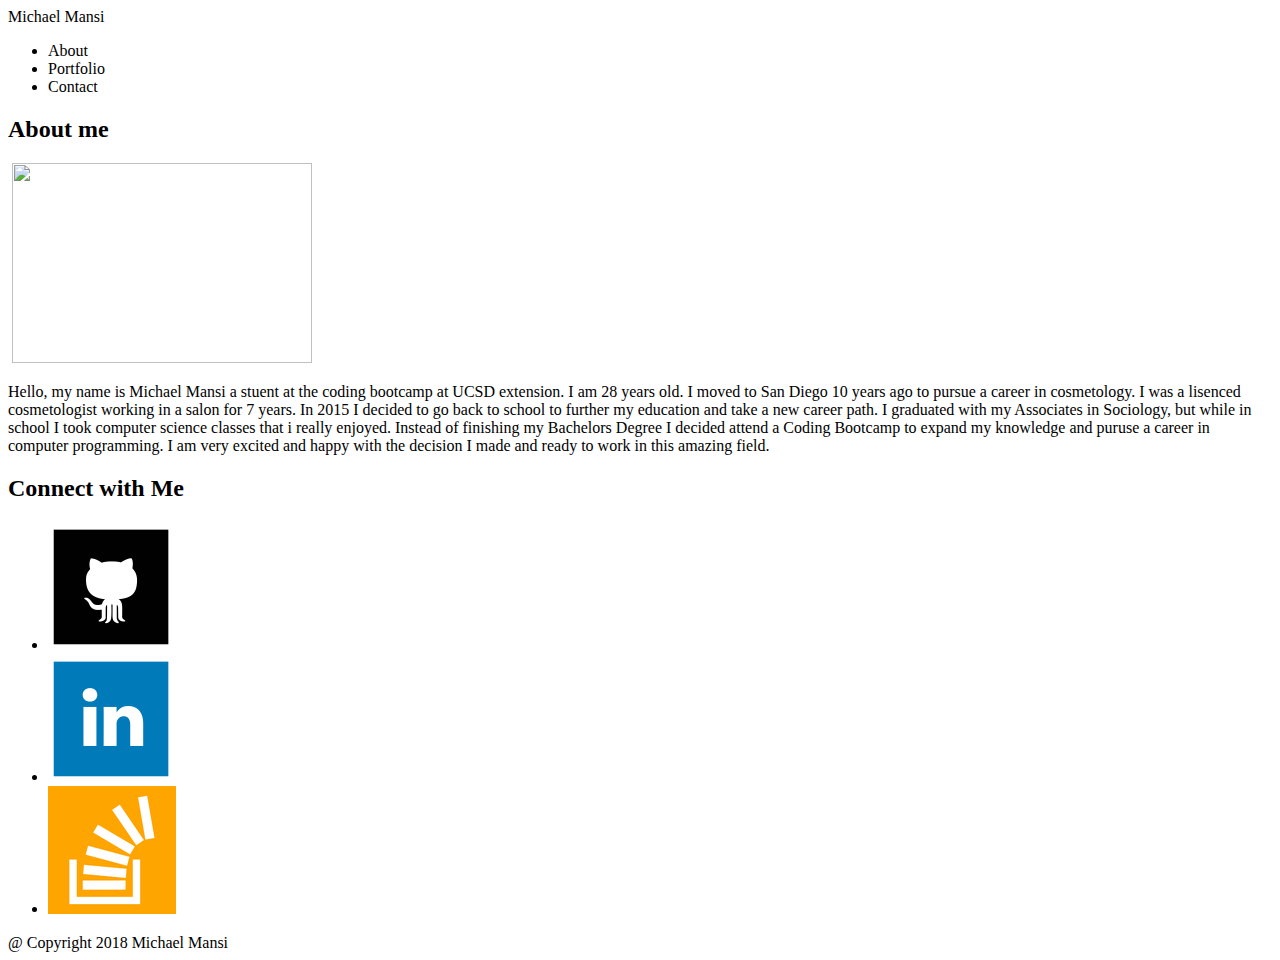
==== index.html @ ab756681 "fixed index.html, did it correctly this time" ====
<!DOCTYPE html>
<html lang="en">
<head>
    <meta charset="UTF-8">
    <meta name="viewport" content="width=device-width, initial-scale=1.0">
    <meta http-equiv="X-UA-Compatible" content="ie=edge">
    <link rel="stylesheet" type="text/css" href="assets/css/style.css">
    <title>Michael Mansi portfolio</title> 
</head>
<body>
    
    <div class="header-container">
        <header>Michael Mansi</header>

        <nav>
            <ul>
                 <li><a href="index.html"></a>About</li>
                <li><a href="portfolio.html"></a>Portfolio</li>
                <li><a href="contact.html"></a>Contact</li>
            </ul>
        </nav>
    </div>
        
    <div class="main-container">
        <section id="main-bio">
            <h2>About me</h2>

            <image>
                <img id="bio-image" src="https://github.com/mmansi18/Basic-Portfolio/blob/master/assets/images/IMG_2979.jpg?raw=true" alot="Profile Picture" style="width:300px;height:200px;">
            </image>
            <p>
                Hello, my name is Michael Mansi a stuent at the coding bootcamp at UCSD extension. I am 28 years old. I moved to San Diego 10 years ago to pursue a career in cosmetology. I was a lisenced cosmetologist working in a salon for 7 years. In 2015 I decided to go back to school to further my education and take a new career path. I graduated with my Associates in Sociology, but while in school I took computer science classes that i really enjoyed. Instead of finishing my Bachelors Degree I decided attend a Coding Bootcamp to expand my knowledge and puruse a career in computer programming. I am very excited and happy with the decision I made and ready to work in this amazing field.
            </p>
        </section>
    </div>


    <sidebar id="social-links">
        <h2>Connect with Me</h2>

            <ul>
                <li><a href="https://github.com/mmansi18"><img class="icon" src="assets/images/github_square_black-128.png" alt="GitHub Profile"></a></li>
                <li><a href="https://www.linkedin.com/in/michael-mansi-b43a05157/"><img class="icon" src="assets/images/linkedin_square_color-128.png" alt="Linkedin Profile"></a></li>
                <li><a href="https://stackoverflow.com/users/9129004/mmansi18"><img class="icon" src="assets/images/stackoverflow.png" alt="StackO Overflow Profile"></a></li>
            </ul>

    </sidebar>
</div>

    <footer>&#64; Copyright 2018 Michael Mansi</footer>
</body>
</html>
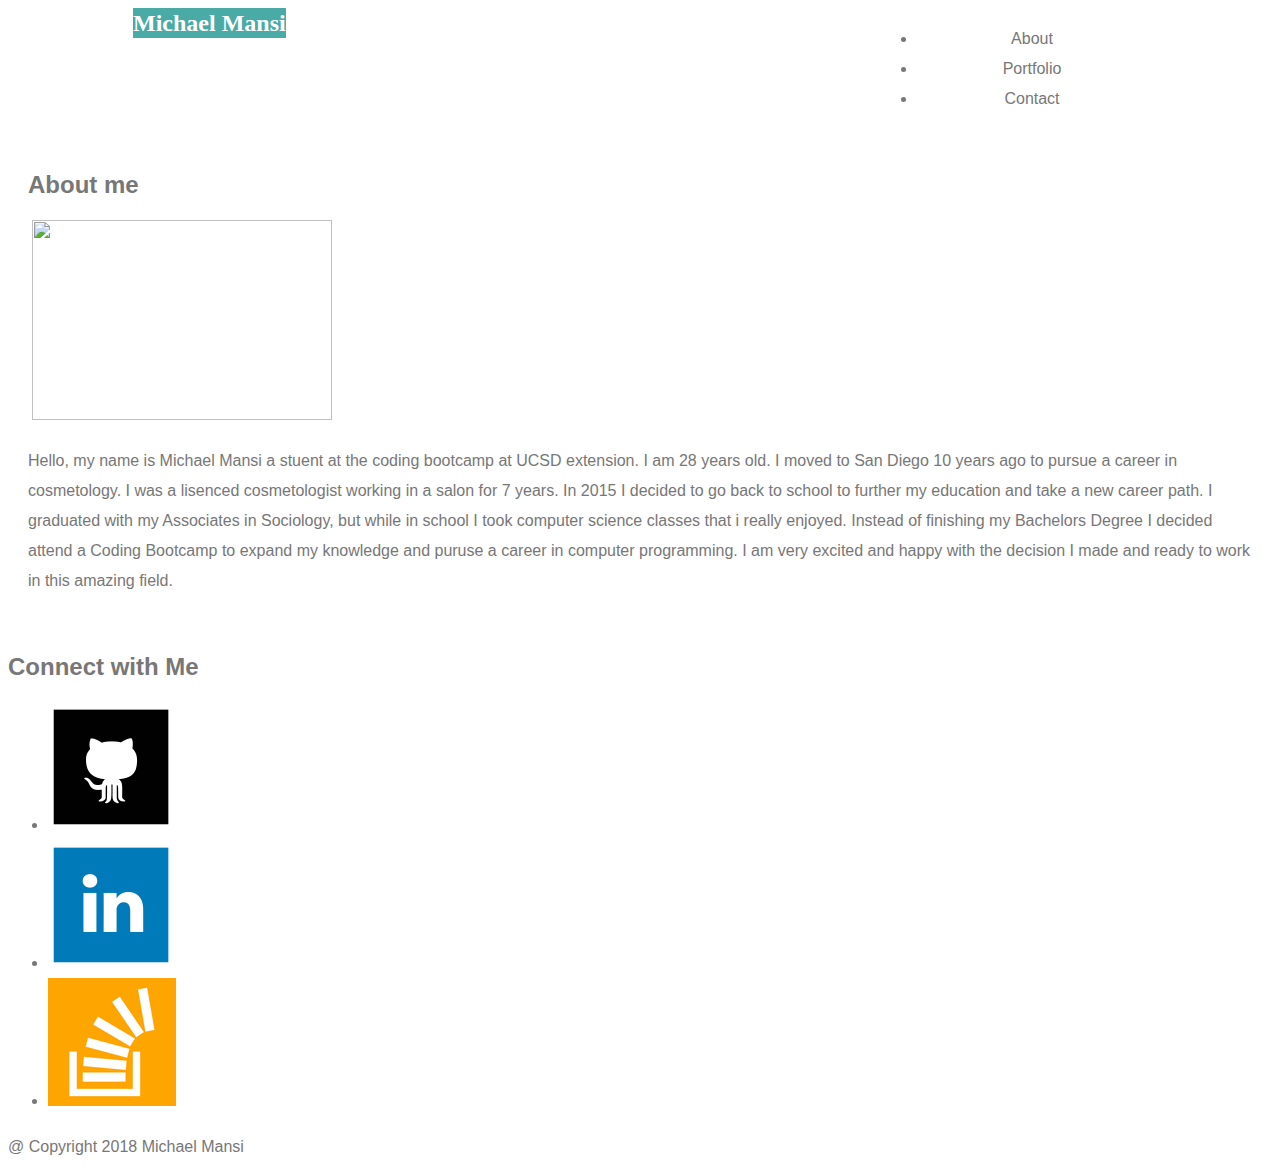
==== commit 20ab4281: "added css and upload subtle image" ====
--- a/index.html
+++ b/index.html
@@ -14,7 +14,7 @@
 
         <nav>
             <ul>
-                 <li><a href="index.html"></a>About</li>
+                <li><a href="index.html"></a>About</li>
                 <li><a href="portfolio.html"></a>Portfolio</li>
                 <li><a href="contact.html"></a>Contact</li>
             </ul>
--- a/assets/css/style.css
+++ b/assets/css/style.css
@@ -0,0 +1,43 @@
+body{
+    font-family: 'Arial', 'Helvetica Neue', Helvetica, sans-serif;
+    color: #777777;
+    text-align: left;
+    width: 960;
+    line-height:30px;
+}
+
+header{
+    color: #ffffff;
+    font-family: 'Georgia', Times, Times New Roman, serif;
+    float: left;
+    background-color: #4aaaa5;
+    border-bottom: none;
+    height: 100%;
+    width: 270 px;
+    margin-bottom: 0;
+    margin-left: 125px;
+    text-align: center;
+    font-weight: bold;
+    font-size: 1.5em;
+    vertical-align: middle;
+    padding-top 15px;
+}
+
+nav{
+    width: 270px;
+    float: right;
+    text-align: center;
+    margin-right: 125px;
+}
+
+.main-container{
+    clear: both;
+    overflow: auto;
+    margin: 0 auto;
+    background-image:  
+}
+
+#main-bio{
+    height: auto;
+    padding: 20px;
+}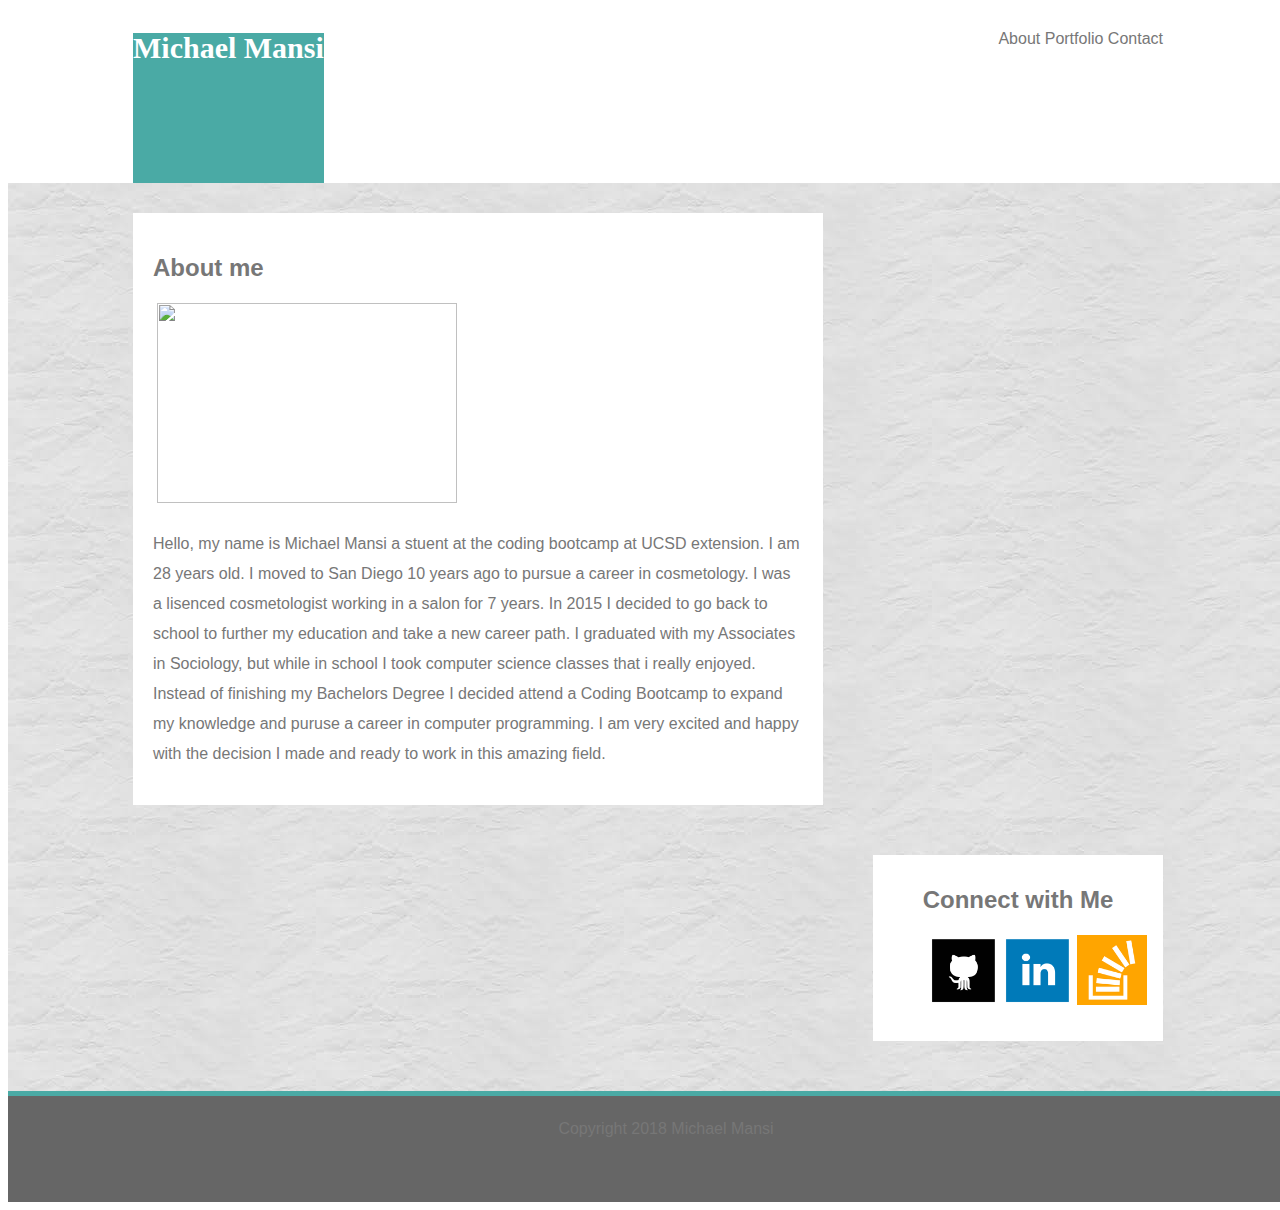
==== commit 06d49073: "modified css" ====
--- a/index.html
+++ b/index.html
@@ -32,21 +32,21 @@
                 Hello, my name is Michael Mansi a stuent at the coding bootcamp at UCSD extension. I am 28 years old. I moved to San Diego 10 years ago to pursue a career in cosmetology. I was a lisenced cosmetologist working in a salon for 7 years. In 2015 I decided to go back to school to further my education and take a new career path. I graduated with my Associates in Sociology, but while in school I took computer science classes that i really enjoyed. Instead of finishing my Bachelors Degree I decided attend a Coding Bootcamp to expand my knowledge and puruse a career in computer programming. I am very excited and happy with the decision I made and ready to work in this amazing field.
             </p>
         </section>
+    
+
+    
+        <sidebar id="social-links">
+            <h2>Connect with Me</h2>
+
+                 <ul>
+                    <li><a href="https://github.com/mmansi18"><img class="icon" src="assets/images/github_square_black-128.png" alt="GitHub Profile" style="width: 70px;height:70px;"></a></li>
+                    <li><a href="https://www.linkedin.com/in/michael-mansi-b43a05157/"><img class="icon" src="assets/images/linkedin_square_color-128.png" alt="Linkedin Profile" style="width: 70px;height:70px;"></a></li>
+                    <li><a href="https://stackoverflow.com/users/9129004/mmansi18"><img class="icon" src="assets/images/stackoverflow.png" alt="StackO Overflow Profile" style="width: 70px;height:70px;"></a></li>
+                 </ul>
+        </sidebar>
     </div>
 
+<footer>Copyright 2018 Michael Mansi</footer>
 
-    <sidebar id="social-links">
-        <h2>Connect with Me</h2>
-
-            <ul>
-                <li><a href="https://github.com/mmansi18"><img class="icon" src="assets/images/github_square_black-128.png" alt="GitHub Profile"></a></li>
-                <li><a href="https://www.linkedin.com/in/michael-mansi-b43a05157/"><img class="icon" src="assets/images/linkedin_square_color-128.png" alt="Linkedin Profile"></a></li>
-                <li><a href="https://stackoverflow.com/users/9129004/mmansi18"><img class="icon" src="assets/images/stackoverflow.png" alt="StackO Overflow Profile"></a></li>
-            </ul>
-
-    </sidebar>
-</div>
-
-    <footer>&#64; Copyright 2018 Michael Mansi</footer>
 </body>
 </html>--- a/assets/css/style.css
+++ b/assets/css/style.css
@@ -2,8 +2,9 @@
     font-family: 'Arial', 'Helvetica Neue', Helvetica, sans-serif;
     color: #777777;
     text-align: left;
-    width: 960;
+    width: 100%;
     line-height:30px;
+    box-sizing: border-box;
 }
 
 header{
@@ -12,32 +13,74 @@
     float: left;
     background-color: #4aaaa5;
     border-bottom: none;
-    height: 100%;
-    width: 270 px;
-    margin-bottom: 0;
+    height: 150px;
+    width: 400 px;
+    margin-bottom: none;
     margin-left: 125px;
+    font-weight: bold;
+    font-size: 30px;
+    vertical-align: middle;
+    margin-top: 25px;
     text-align: center;
-    font-weight: bold;
-    font-size: 1.5em;
-    vertical-align: middle;
-    padding-top 15px;
+}
+
+li{
+    display: inline;
 }
 
 nav{
     width: 270px;
     float: right;
-    text-align: center;
+    text-align: right;
     margin-right: 125px;
 }
 
 .main-container{
     clear: both;
+    margin: 0 auto;
     overflow: auto;
-    margin: 0 auto;
-    background-image:  
+    background-image: url("../images/subtle.jpg");
+    height: 100%;
+    width: 100%;
+    border-bottom: 5px solid #4aaaa5;
 }
 
 #main-bio{
     height: auto;
     padding: 20px;
+}
+ 
+#main-bio{
+    position: auto;
+    text-align: left;
+    width: 650px;
+    margin-top: 30px;
+    margin-left:125px;
+    margin-bottom: 50px;
+    background-color:  #ffffff;
+}
+
+#social-links{
+    float: right;
+    padding: 10px;
+    position: auto;
+    width: 270px;
+    top: 30px;
+    text-align: center;
+    margin-right: 125px;
+    margin-bottom: 50px;
+    background-color: #ffffff;
+}
+
+footer{
+    clear: both;
+    margin: 0 auto;
+    vertical-align: middle;
+    padding: 18px;
+    height: 70px;
+    background-color: #666666;
+    width: 100%;
+    border-bottom: none;
+    color: #777777;
+    text-align: center;
 }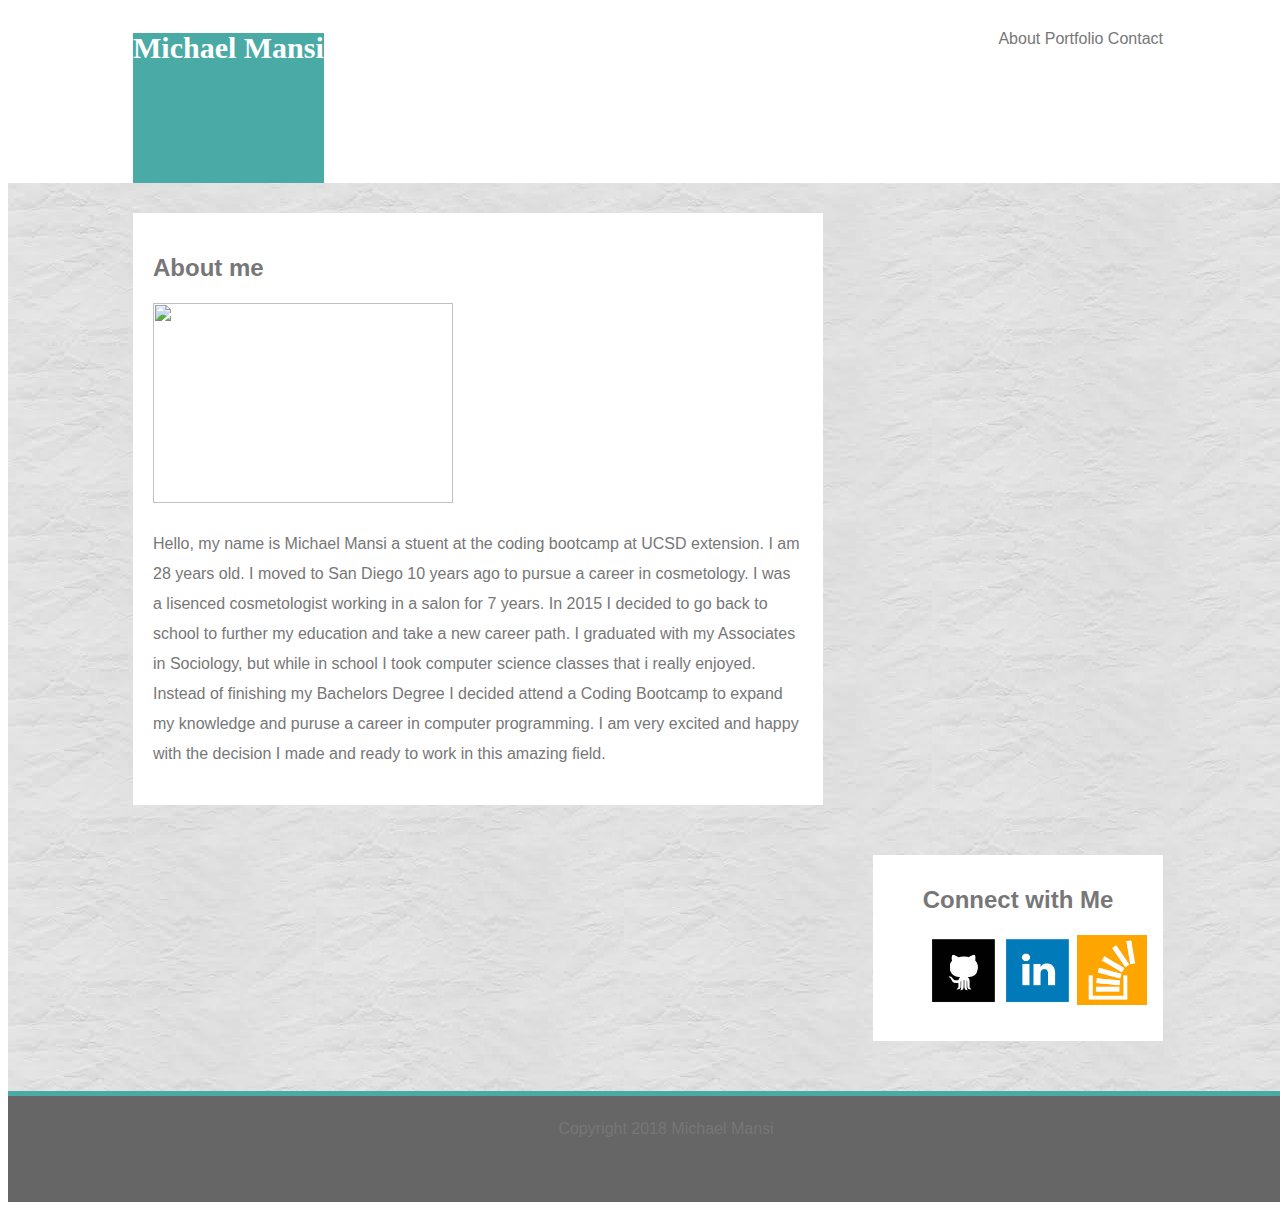
==== commit 540d9445: "trying to put css" ====
--- a/index.html
+++ b/index.html
@@ -25,9 +25,10 @@
         <section id="main-bio">
             <h2>About me</h2>
 
-            <image>
-                <img id="bio-image" src="https://github.com/mmansi18/Basic-Portfolio/blob/master/assets/images/IMG_2979.jpg?raw=true" alot="Profile Picture" style="width:300px;height:200px;">
-            </image>
+            <div id="bio-image">
+                <img src="https://github.com/mmansi18/Basic-Portfolio/blob/master/assets/images/IMG_2979.jpg?raw=true" alot="Profile Picture" style="width:300px;height:200px;">
+            </div>
+           
             <p>
                 Hello, my name is Michael Mansi a stuent at the coding bootcamp at UCSD extension. I am 28 years old. I moved to San Diego 10 years ago to pursue a career in cosmetology. I was a lisenced cosmetologist working in a salon for 7 years. In 2015 I decided to go back to school to further my education and take a new career path. I graduated with my Associates in Sociology, but while in school I took computer science classes that i really enjoyed. Instead of finishing my Bachelors Degree I decided attend a Coding Bootcamp to expand my knowledge and puruse a career in computer programming. I am very excited and happy with the decision I made and ready to work in this amazing field.
             </p>
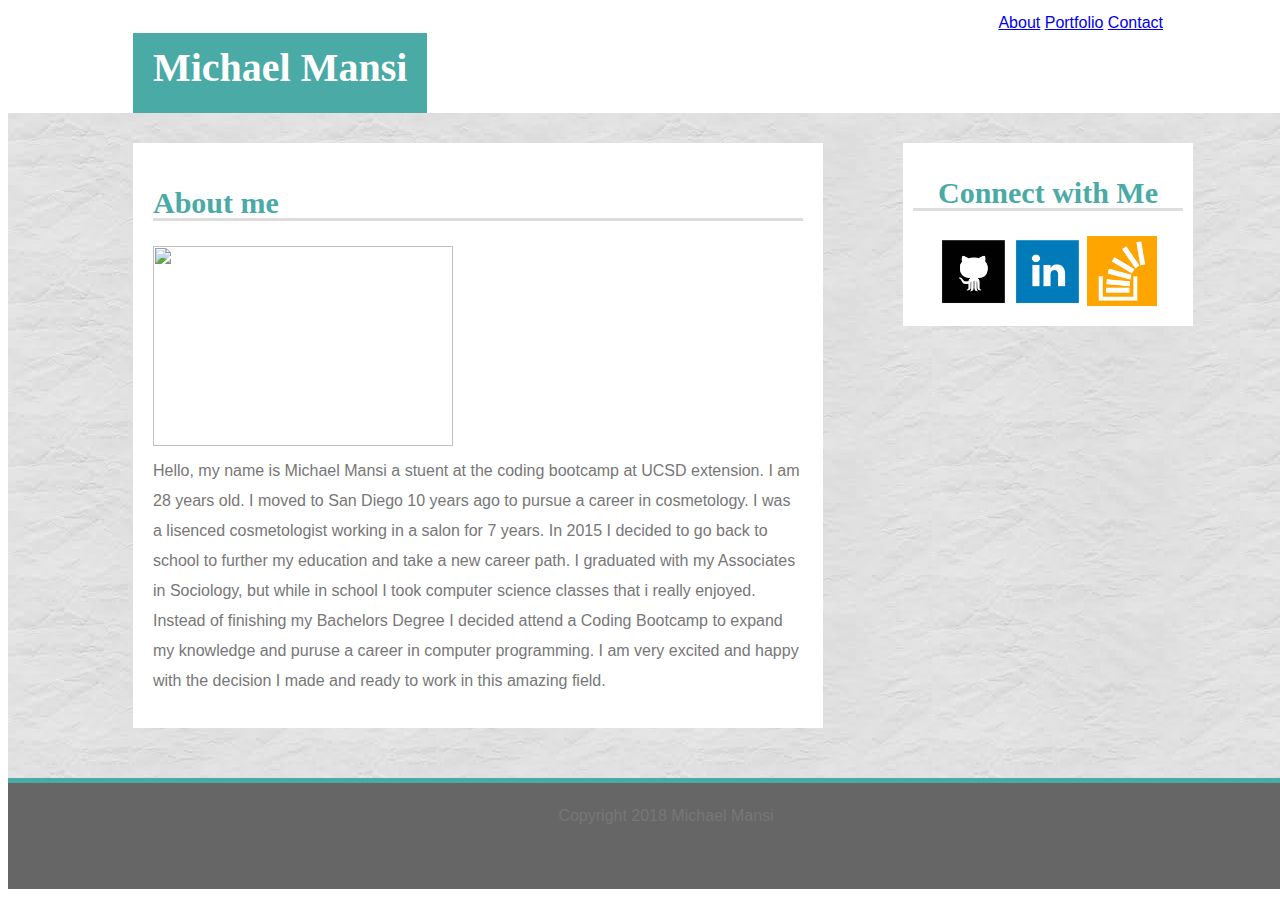
==== commit b405ac97: "finished about page" ====
--- a/index.html
+++ b/index.html
@@ -13,37 +13,32 @@
         <header>Michael Mansi</header>
 
         <nav>
-            <ul>
-                <li><a href="index.html"></a>About</li>
-                <li><a href="portfolio.html"></a>Portfolio</li>
-                <li><a href="contact.html"></a>Contact</li>
-            </ul>
+                <li><a href="index.html">About</a></li>
+                <li><a href="portfolio.html">Portfolio</a></li>
+                <li><a href="contact.html">Contact</a></li>
         </nav>
+
     </div>
         
     <div class="main-container">
         <section id="main-bio">
             <h2>About me</h2>
 
-            <div id="bio-image">
-                <img src="https://github.com/mmansi18/Basic-Portfolio/blob/master/assets/images/IMG_2979.jpg?raw=true" alot="Profile Picture" style="width:300px;height:200px;">
-            </div>
+            <p>
+                <div id="bio-image">
+                    <img src="https://github.com/mmansi18/Basic-Portfolio/blob/master/assets/images/IMG_2979.jpg?raw=true" alot="Profile Picture" style="width:300px;height:200px;">
+                </div>
            
-            <p>
                 Hello, my name is Michael Mansi a stuent at the coding bootcamp at UCSD extension. I am 28 years old. I moved to San Diego 10 years ago to pursue a career in cosmetology. I was a lisenced cosmetologist working in a salon for 7 years. In 2015 I decided to go back to school to further my education and take a new career path. I graduated with my Associates in Sociology, but while in school I took computer science classes that i really enjoyed. Instead of finishing my Bachelors Degree I decided attend a Coding Bootcamp to expand my knowledge and puruse a career in computer programming. I am very excited and happy with the decision I made and ready to work in this amazing field.
-            </p>
+            </p>    
         </section>
-    
-
     
         <sidebar id="social-links">
             <h2>Connect with Me</h2>
 
-                 <ul>
                     <li><a href="https://github.com/mmansi18"><img class="icon" src="assets/images/github_square_black-128.png" alt="GitHub Profile" style="width: 70px;height:70px;"></a></li>
                     <li><a href="https://www.linkedin.com/in/michael-mansi-b43a05157/"><img class="icon" src="assets/images/linkedin_square_color-128.png" alt="Linkedin Profile" style="width: 70px;height:70px;"></a></li>
                     <li><a href="https://stackoverflow.com/users/9129004/mmansi18"><img class="icon" src="assets/images/stackoverflow.png" alt="StackO Overflow Profile" style="width: 70px;height:70px;"></a></li>
-                 </ul>
         </sidebar>
     </div>
 
--- a/assets/css/style.css
+++ b/assets/css/style.css
@@ -13,20 +13,36 @@
     float: left;
     background-color: #4aaaa5;
     border-bottom: none;
-    height: 150px;
+    height: 40px;
     width: 400 px;
     margin-bottom: none;
     margin-left: 125px;
     font-weight: bold;
-    font-size: 30px;
+    font-size: 40px;
     vertical-align: middle;
     margin-top: 25px;
     text-align: center;
+    padding: 20px;
 }
 
 li{
     display: inline;
 }
+
+p {
+	text-align: left;
+	font-family: 'Arial';
+	font-size: 12px;
+	color: #777777;
+}
+
+h2{
+    font-family: Georgia, 'Times New Roman', Times, serif;
+    color: #4aaaa5;
+    font-size: 30px;
+    border-bottom: 3px solid #dddddd;
+}
+
 
 nav{
     width: 270px;
@@ -51,7 +67,7 @@
 }
  
 #main-bio{
-    position: auto;
+    float:left;
     text-align: left;
     width: 650px;
     margin-top: 30px;
@@ -61,14 +77,12 @@
 }
 
 #social-links{
-    float: right;
+    float: left;
     padding: 10px;
-    position: auto;
+    margin-top: 30px;
     width: 270px;
-    top: 30px;
     text-align: center;
-    margin-right: 125px;
-    margin-bottom: 50px;
+    margin-left: 80px;
     background-color: #ffffff;
 }
 
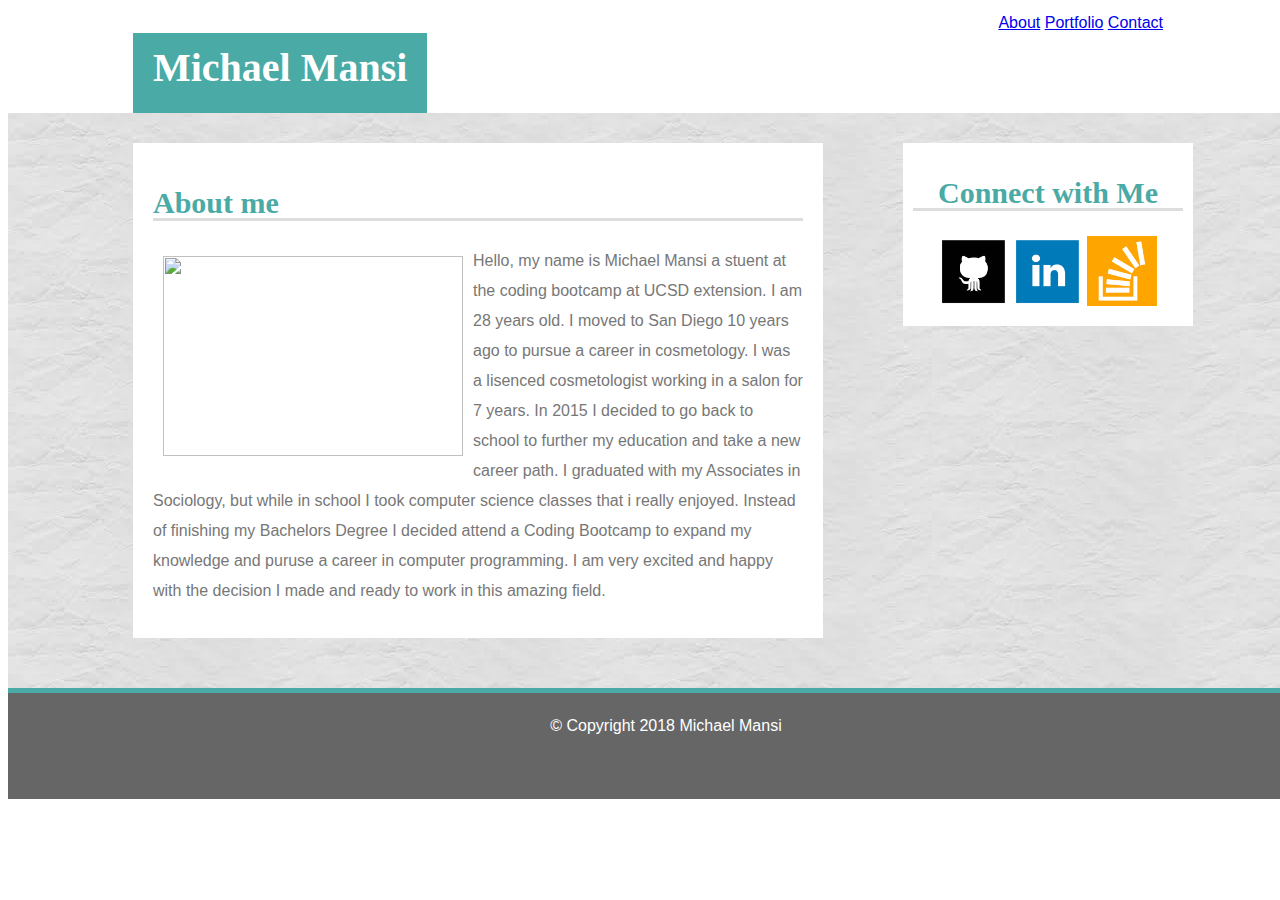
==== commit 7c1deabb: "fixed about and header links" ====
--- a/index.html
+++ b/index.html
@@ -5,7 +5,7 @@
     <meta name="viewport" content="width=device-width, initial-scale=1.0">
     <meta http-equiv="X-UA-Compatible" content="ie=edge">
     <link rel="stylesheet" type="text/css" href="assets/css/style.css">
-    <title>Michael Mansi portfolio</title> 
+    <title>Michael Mansi Portfolio</title> 
 </head>
 <body>
     
@@ -42,7 +42,7 @@
         </sidebar>
     </div>
 
-<footer>Copyright 2018 Michael Mansi</footer>
+<footer> &#169; Copyright 2018 Michael Mansi</footer>
 
 </body>
 </html>--- a/assets/css/style.css
+++ b/assets/css/style.css
@@ -43,12 +43,32 @@
     border-bottom: 3px solid #dddddd;
 }
 
+#bio-image{
+    float: left;
+    padding: 10px;
+}
+
+.project{
+    display: inline;
+}
+
+.project-title {
+	float: center;
+	position: relative;
+	width: auto;
+	height: 30px;
+	background-color: #4aaaa5;
+	color: #ffffff;
+    text-align: center
+}    
 
 nav{
     width: 270px;
     float: right;
     text-align: right;
     margin-right: 125px;
+    font-family: 'Arial', 'Helvetica Neue', Helvetica, sans-serif;
+    color: #777777
 }
 
 .main-container{
@@ -61,15 +81,16 @@
     border-bottom: 5px solid #4aaaa5;
 }
 
-#main-bio{
+#main-bio, #project-portfolio, #contact{
     height: auto;
     padding: 20px;
 }
  
-#main-bio{
+#main-bio, #project-portfolio, #contact{
     float:left;
     text-align: left;
     width: 650px;
+    height: auto;
     margin-top: 30px;
     margin-left:125px;
     margin-bottom: 50px;
@@ -95,6 +116,6 @@
     background-color: #666666;
     width: 100%;
     border-bottom: none;
-    color: #777777;
+    color: #ffffff;
     text-align: center;
 }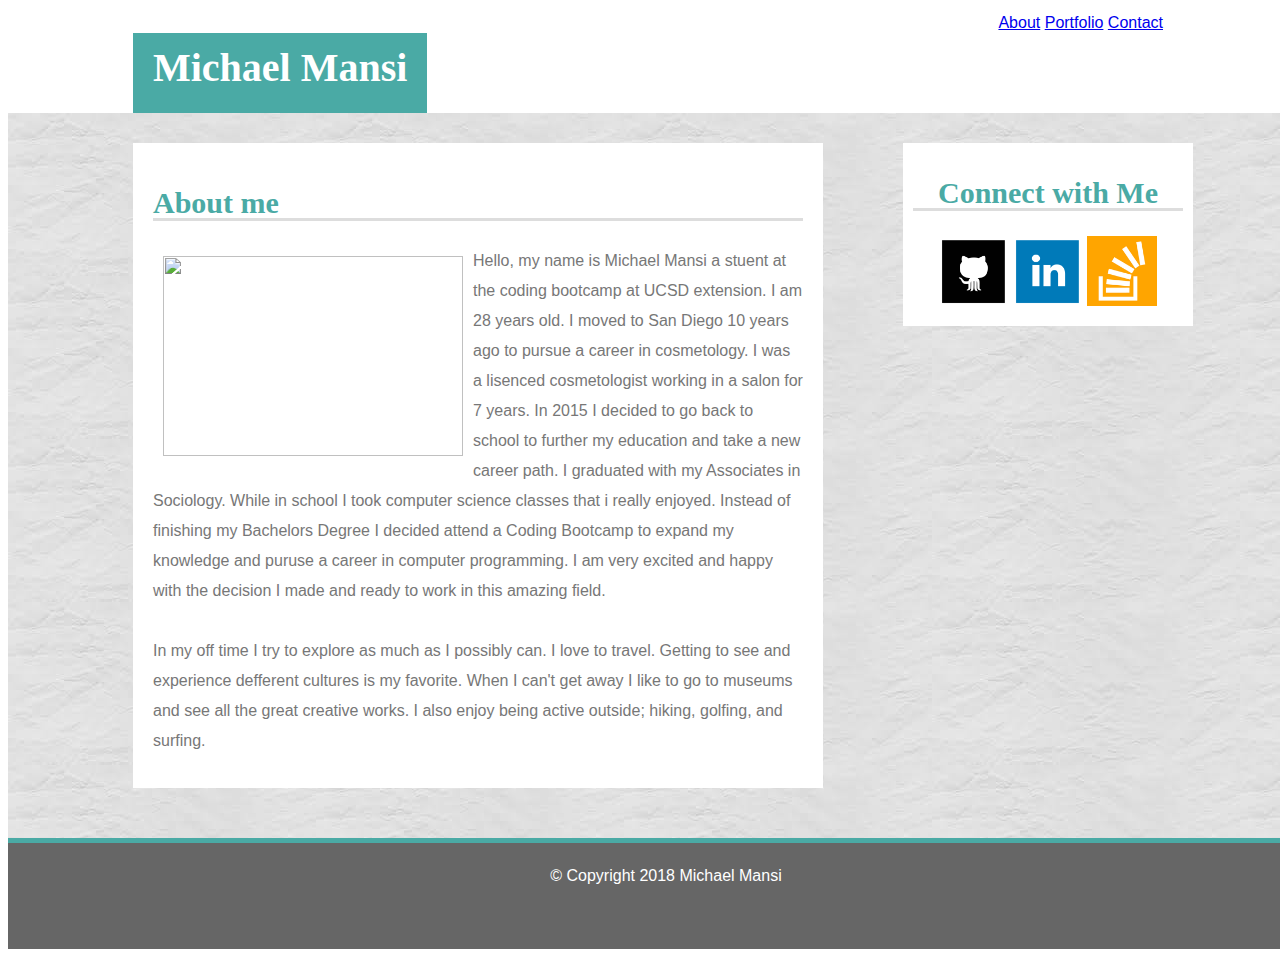
==== commit d4dbb822: "updated bio" ====
--- a/index.html
+++ b/index.html
@@ -29,7 +29,10 @@
                     <img src="https://github.com/mmansi18/Basic-Portfolio/blob/master/assets/images/IMG_2979.jpg?raw=true" alot="Profile Picture" style="width:300px;height:200px;">
                 </div>
            
-                Hello, my name is Michael Mansi a stuent at the coding bootcamp at UCSD extension. I am 28 years old. I moved to San Diego 10 years ago to pursue a career in cosmetology. I was a lisenced cosmetologist working in a salon for 7 years. In 2015 I decided to go back to school to further my education and take a new career path. I graduated with my Associates in Sociology, but while in school I took computer science classes that i really enjoyed. Instead of finishing my Bachelors Degree I decided attend a Coding Bootcamp to expand my knowledge and puruse a career in computer programming. I am very excited and happy with the decision I made and ready to work in this amazing field.
+                Hello, my name is Michael Mansi a stuent at the coding bootcamp at UCSD extension. I am 28 years old. I moved to San Diego 10 years ago to pursue a career in cosmetology. I was a lisenced cosmetologist working in a salon for 7 years. In 2015 I decided to go back to school to further my education and take a new career path. I graduated with my Associates in Sociology. While in school I took computer science classes that i really enjoyed. Instead of finishing my Bachelors Degree I decided attend a Coding Bootcamp to expand my knowledge and puruse a career in computer programming. I am very excited and happy with the decision I made and ready to work in this amazing field. 
+                <br>
+                <br>
+                In my off time I try to explore as much as I possibly can. I love to travel. Getting to see and experience defferent cultures is my favorite. When I can't get away I like to go to museums and see all the great creative works. I also enjoy being active outside; hiking, golfing, and surfing. 
             </p>    
         </section>
     
--- a/assets/css/style.css
+++ b/assets/css/style.css
@@ -50,6 +50,7 @@
 
 .project{
     display: inline;
+
 }
 
 .project-title {
